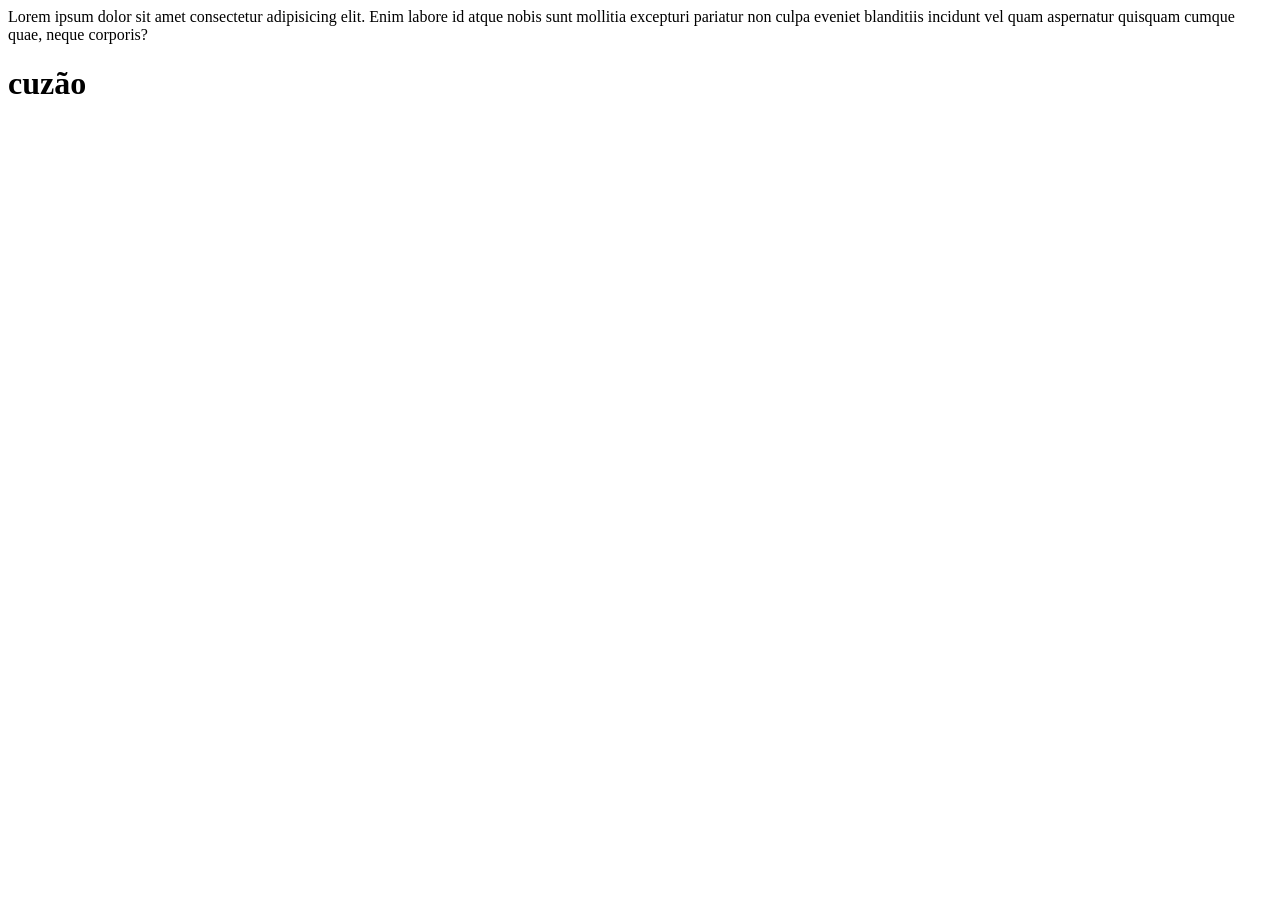
==== index.html @ da52aa6f "firsts" ====
<!DOCTYPE html>
<html lang="pt-br">
<head>
    <meta charset="UTF-8">
    <meta name="viewport" content="width=device-width, initial-scale=1.0">
    <title>Tentanto voltar a digitar em pleno 2026</title>
</head>
<body>
    Lorem ipsum dolor sit amet consectetur adipisicing elit. Enim labore id atque nobis sunt mollitia excepturi pariatur non culpa eveniet blanditiis incidunt vel quam aspernatur quisquam cumque quae, neque corporis?

    <h1>
        cuzão
    </h1>
</body>
</html>
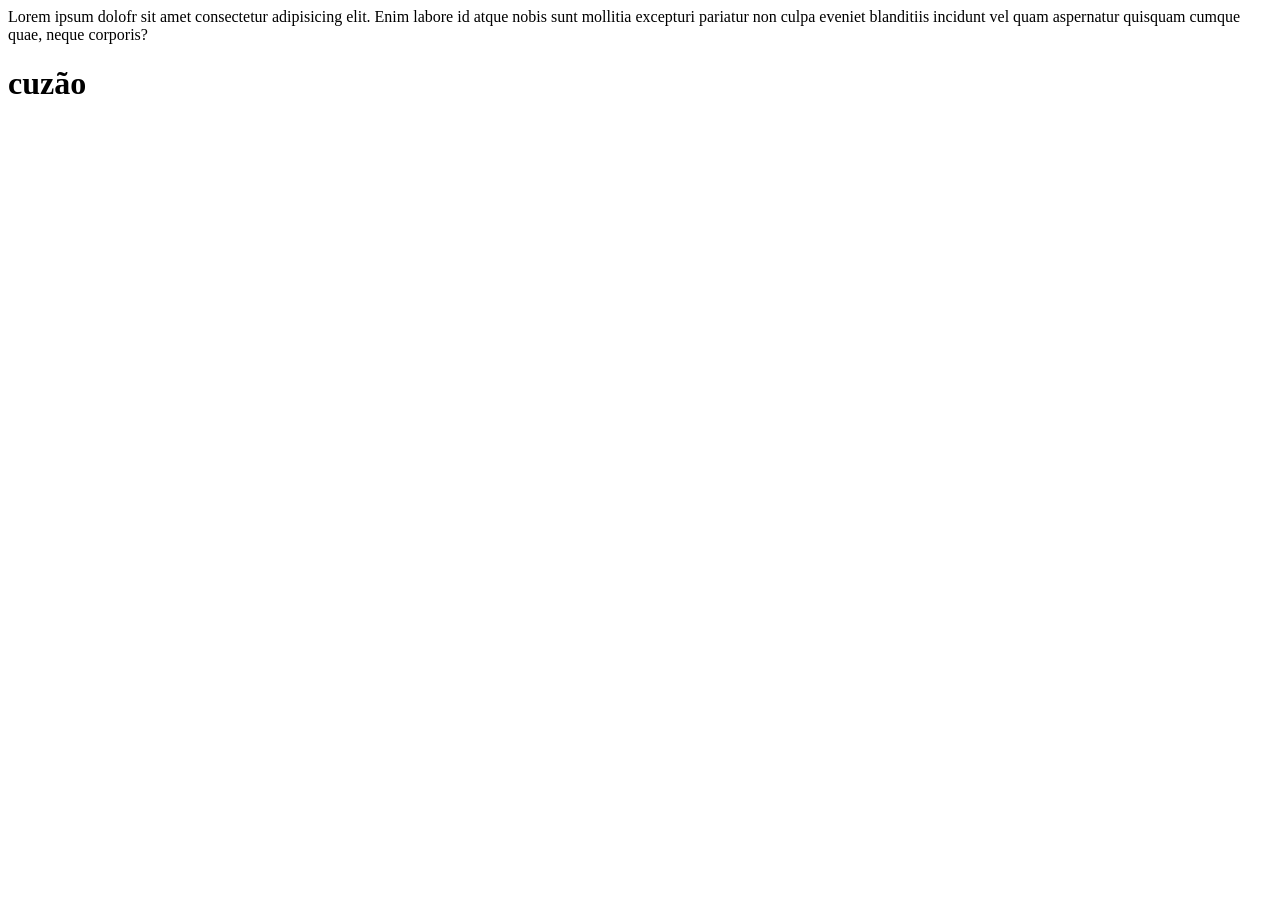
==== commit 73f049a9: "Update index.html" ====
--- a/index.html
+++ b/index.html
@@ -6,7 +6,7 @@
     <title>Tentanto voltar a digitar em pleno 2026</title>
 </head>
 <body>
-    Lorem ipsum dolor sit amet consectetur adipisicing elit. Enim labore id atque nobis sunt mollitia excepturi pariatur non culpa eveniet blanditiis incidunt vel quam aspernatur quisquam cumque quae, neque corporis?
+    Lorem ipsum dolofr sit amet consectetur adipisicing elit. Enim labore id atque nobis sunt mollitia excepturi pariatur non culpa eveniet blanditiis incidunt vel quam aspernatur quisquam cumque quae, neque corporis?
 
     <h1>
         cuzão
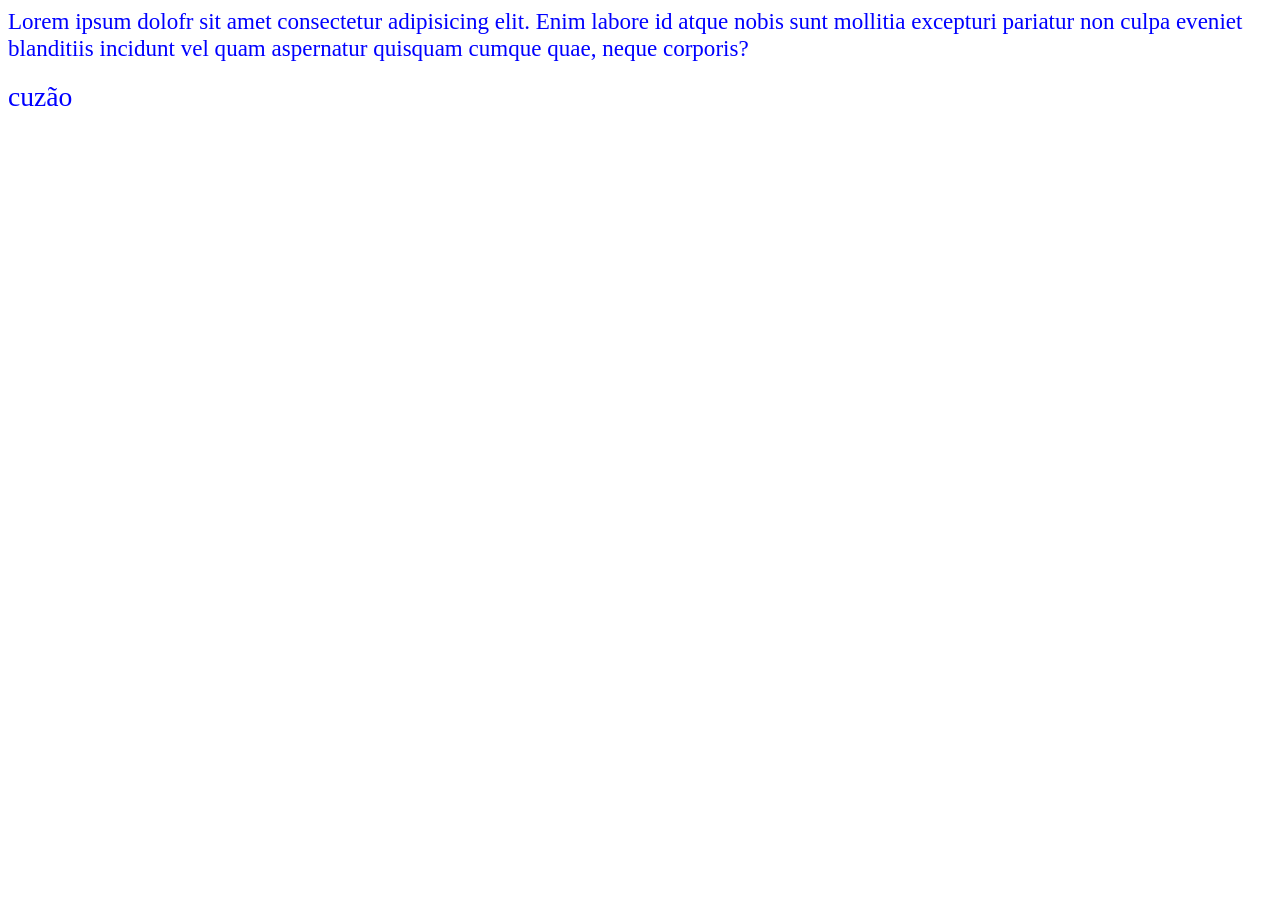
==== commit 66d98cd8: "Coloquei Design na Branch de Conteúdo" ====
--- a/index.html
+++ b/index.html
@@ -3,7 +3,9 @@
 <head>
     <meta charset="UTF-8">
     <meta name="viewport" content="width=device-width, initial-scale=1.0">
+    <link rel="stylesheet" href="estilos/style.css">
     <title>Tentanto voltar a digitar em pleno 2026</title>
+
 </head>
 <body>
     Lorem ipsum dolofr sit amet consectetur adipisicing elit. Enim labore id atque nobis sunt mollitia excepturi pariatur non culpa eveniet blanditiis incidunt vel quam aspernatur quisquam cumque quae, neque corporis?
--- a/estilos/style.css
+++ b/estilos/style.css
@@ -0,0 +1,21 @@
+* {
+    font-family: 'Times New Roman', Times, serif;
+    font-size: larger;
+    font-weight: 400;
+}
+
+body {
+
+    color: blue;
+
+}
+
+main {
+
+    background-color: black;
+    width: 500px;
+    margin: auto;
+    box-shadow: 3px 3px 5px black;
+    padding: 10px;
+
+}
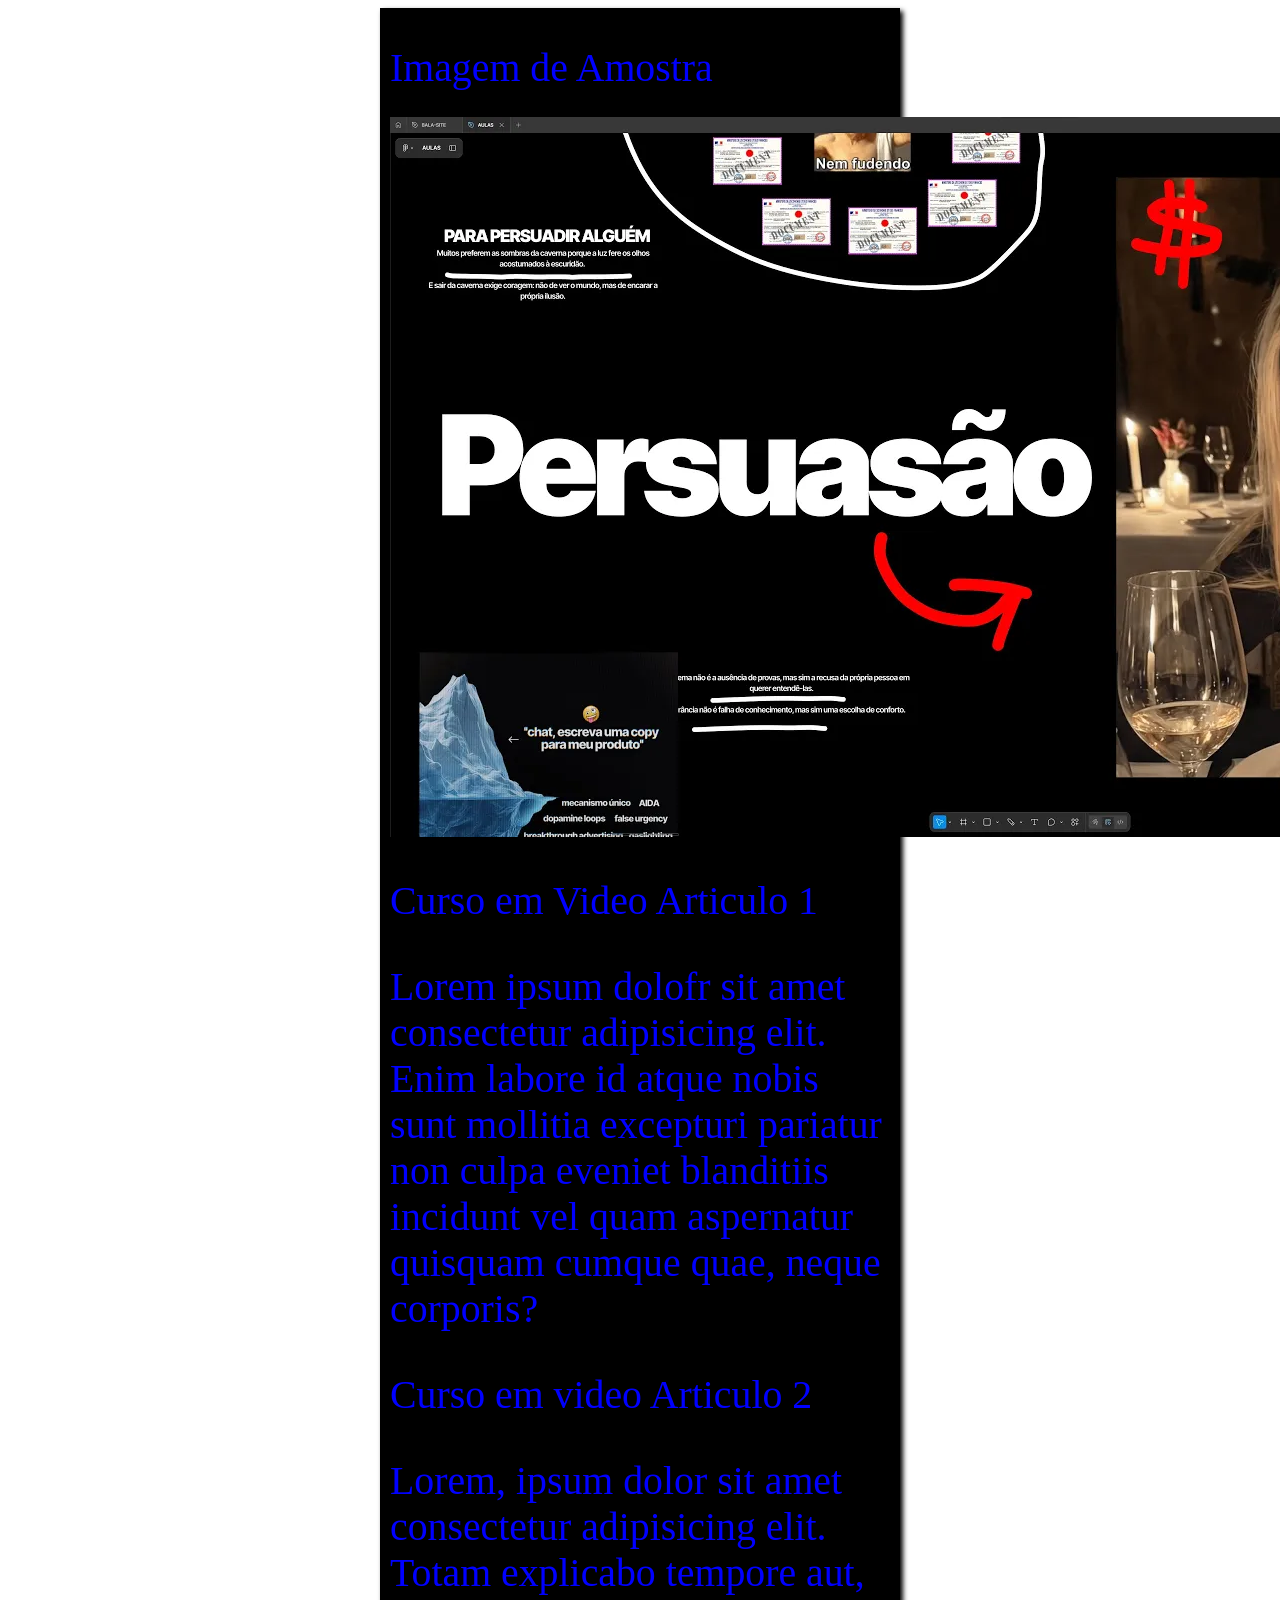
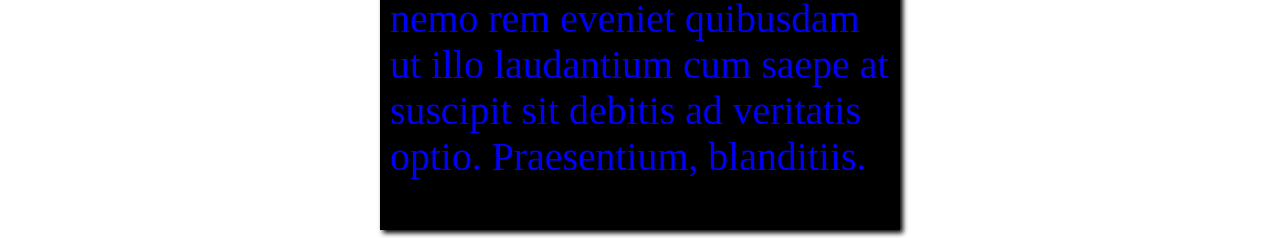
==== commit 38292382: "Adição de imagens teste" ====
--- a/index.html
+++ b/index.html
@@ -5,13 +5,30 @@
     <meta name="viewport" content="width=device-width, initial-scale=1.0">
     <link rel="stylesheet" href="estilos/style.css">
     <title>Tentanto voltar a digitar em pleno 2026</title>
-
 </head>
 <body>
-    Lorem ipsum dolofr sit amet consectetur adipisicing elit. Enim labore id atque nobis sunt mollitia excepturi pariatur non culpa eveniet blanditiis incidunt vel quam aspernatur quisquam cumque quae, neque corporis?
+    <main>
 
-    <h1>
-        cuzão
-    </h1>
+        <header>
+            <h1>Imagem de Amostra</h1>
+                <img src="Imagens 2026/COMO PERSUADIR PESSOAS (e lucrar muito com isso)-(1080p60).webp" alt="Curso em Video Imagens">
+            
+        </header>
+
+        <article>
+            <h2>Curso em Video Articulo 1</h2>
+                <p>
+               Lorem ipsum dolofr sit amet consectetur adipisicing elit. Enim labore id atque nobis sunt mollitia excepturi pariatur non culpa eveniet blanditiis incidunt vel quam aspernatur quisquam cumque quae, neque corporis? 
+                </p>
+        </article>
+
+        <article>
+            <h2>Curso em video Articulo 2</h2>
+                <p>
+              Lorem, ipsum dolor sit amet consectetur adipisicing elit. Totam explicabo tempore aut, nemo rem eveniet quibusdam ut illo laudantium cum saepe at suscipit sit debitis ad veritatis optio. Praesentium, blanditiis. 
+                </p>
+        </article>
+
+    </main>
 </body>
 </html>
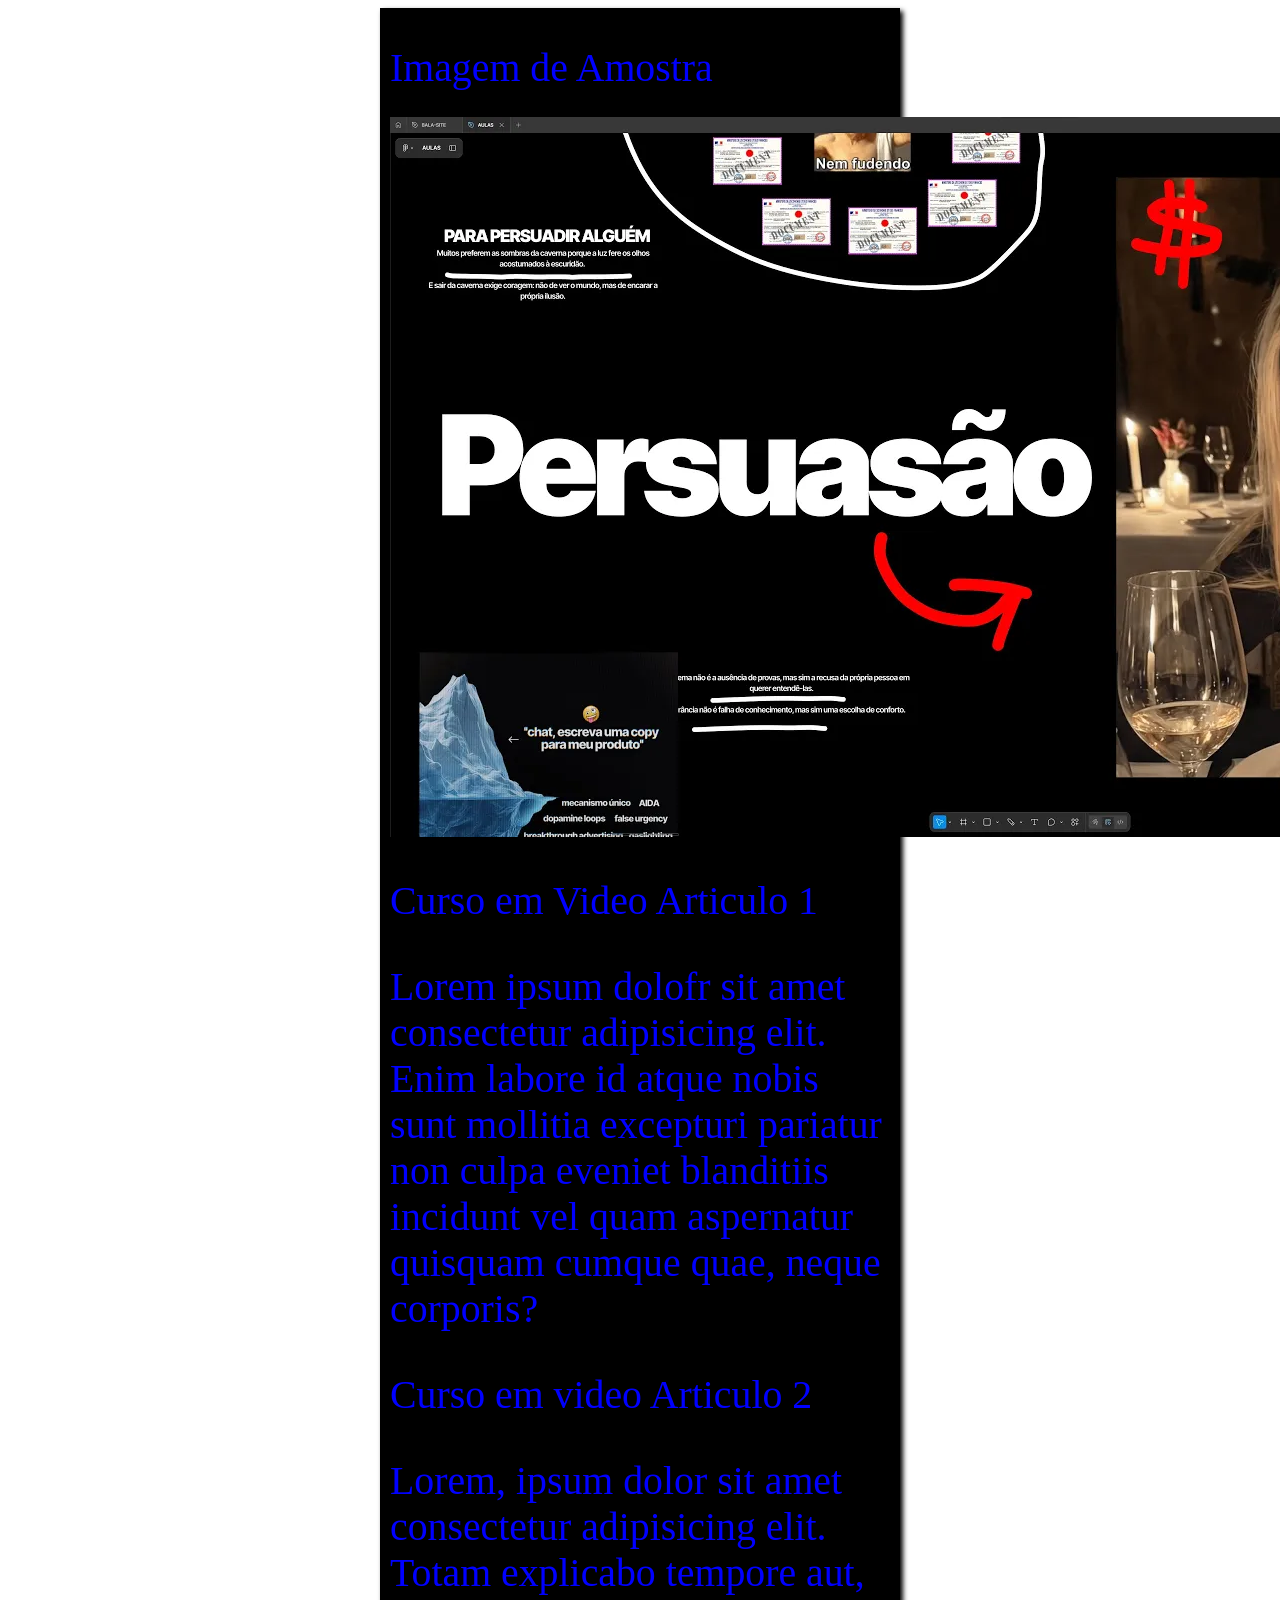
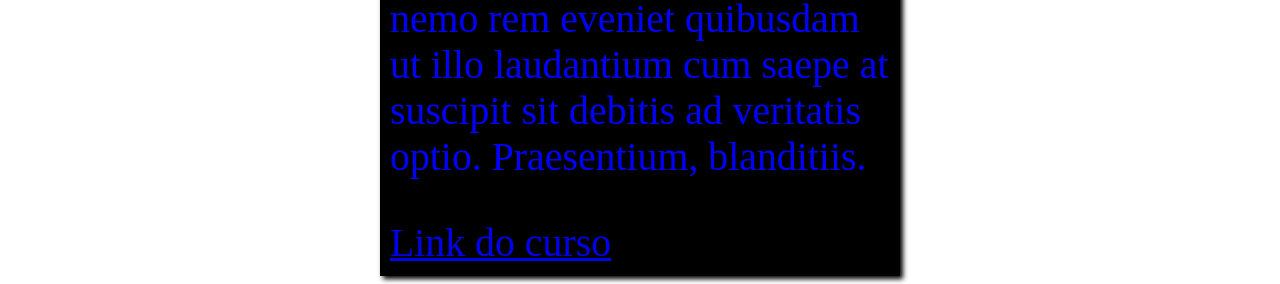
==== commit ca045a58: "videos agora" ====
--- a/index.html
+++ b/index.html
@@ -27,6 +27,10 @@
                 <p>
               Lorem, ipsum dolor sit amet consectetur adipisicing elit. Totam explicabo tempore aut, nemo rem eveniet quibusdam ut illo laudantium cum saepe at suscipit sit debitis ad veritatis optio. Praesentium, blanditiis. 
                 </p>
+            <!-- assim que faz anotação-->
+                
+             <a href="pagina do video.html">Link do curso</a>
+
         </article>
 
     </main>
